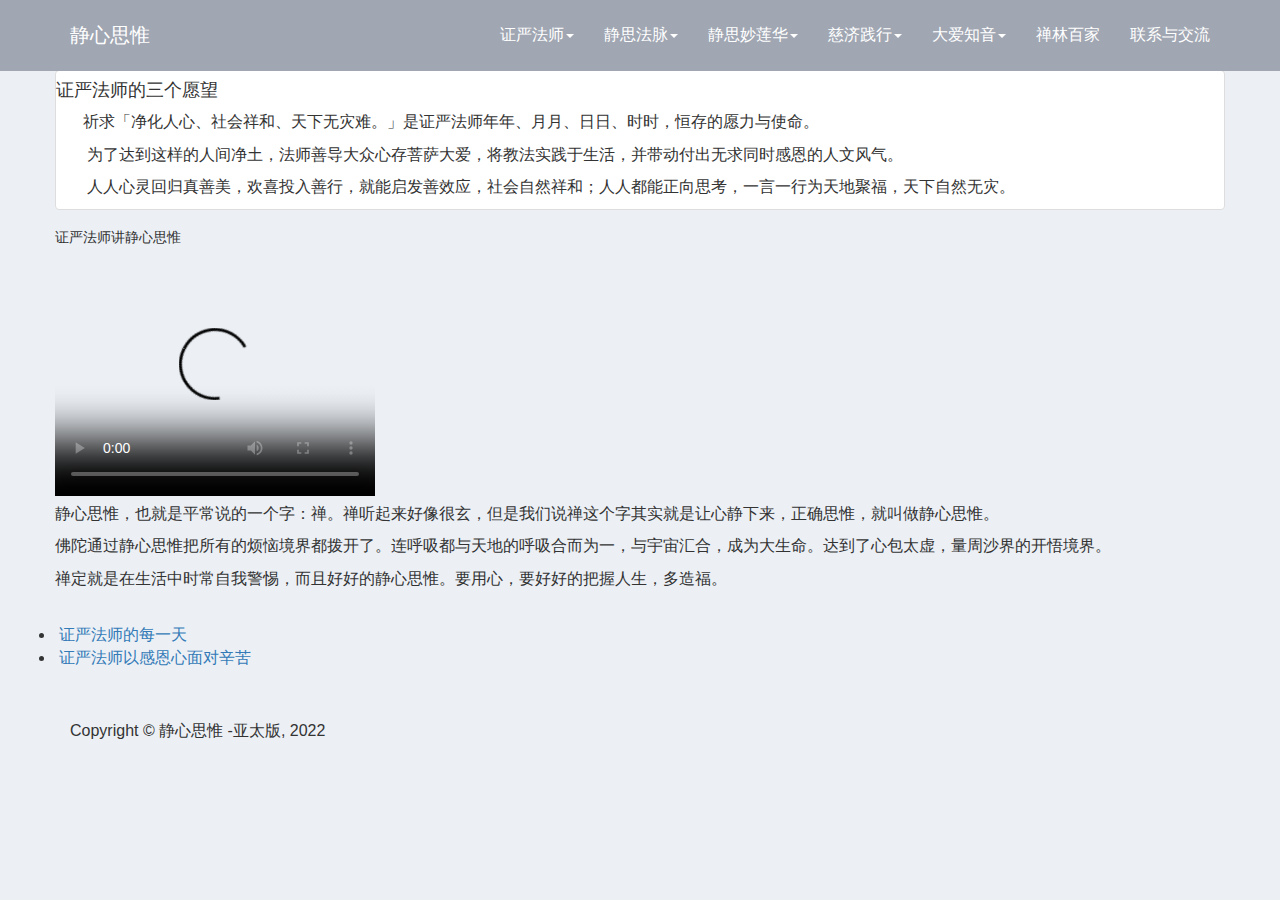
==== v2/index.html @ d09c3661 "init v2" ====
<!doctype html>
<html lang="en" class="no-js">
<head>
    <meta charset="utf-8">
    <meta http-equiv="x-ua-compatible" content="ie=edge">
    <meta name="viewport" content="width=device-width, initial-scale=1.0">
    <link rel="canonical" href="http://JingSiZen.com/" />
    <title>静心思惟</title>
	<meta name="description" content="静心思惟">
    <link href="css/bootstrap.min.css?v=5" rel="stylesheet">
    <link href="css/modern-business.css?v=5" rel="stylesheet">
    <link href="font-awesome/css/font-awesome.min.css?v=5" rel="stylesheet" type="text/css">

    <link href="css/main.css?v=5" rel="stylesheet">
</head>

<body>
    <!-- Navigation -->
    <script src="data/nav.js?v=5"></script>

    <!-- Page Content -->
    <div class="container">
		<div class="row products">
            <div class="thumbnail">
                <img src="img/3wishes.jpeg" alt="">
                <h4>证严法师的三个愿望</h4>
                <p> &nbsp;&nbsp;&nbsp;&nbsp;&nbsp;&nbsp;祈求「净化人心、社会祥和、天下无灾难。」是证严法师年年、月月、日日、时时，恒存的愿力与使命。</p>
                <p>&nbsp;&nbsp;&nbsp;&nbsp;&nbsp;&nbsp; 为了达到这样的人间净土，法师善导大众心存菩萨大爱，将教法实践于生活，并带动付出无求同时感恩的人文风气。</p>
                <p>&nbsp; &nbsp;&nbsp;&nbsp;&nbsp;&nbsp;人人心灵回归真善美，欢喜投入善行，就能启发善效应，社会自然祥和；人人都能正向思考，一言一行为天地聚福，天下自然无灾。</p>
            </div>

            <h5>证严法师讲静心思惟</h5>
            <video width="320" height="240" poster="video/静心思惟.png" controls> <source src="video/静心思惟6min.mp4" type="video/mp4"></video>     
            <p>静心思惟，也就是平常说的一个字：禅。禅听起来好像很玄，但是我们说禅这个字其实就是让心静下来，正确思惟，就叫做静心思惟。</p>	
            <p>佛陀通过静心思惟把所有的烦恼境界都拨开了。连呼吸都与天地的呼吸合而为一，与宇宙汇合，成为大生命。达到了心包太虚，量周沙界的开悟境界。</p>	
            <p>禅定就是在生活中时常自我警惕，而且好好的静心思惟。要用心，要好好的把握人生，多造福。	</p>	

            <br> 
			
            <li> &nbsp;<a href="https://mp.weixin.qq.com/s/eDVOIr0uELjlLkFZI6t_YQ">证严法师的每一天</a></li>
            <li> &nbsp;<a href="https://mp.weixin.qq.com/s/SaAyJK7XBUAKpVswX25ebA">证严法师以感恩心面对辛苦</a></li>

        </div>
    </div>
    <!-- /.container -->
    
    <!-- Footer -->
    <script src="data/footer.js?v=5"></script>
    

    <!-- jQuery -->
    <script src="js/jquery.js?v=5"></script>

    <!-- Bootstrap Core JavaScript -->
    <script src="js/bootstrap.min.js?v=5"></script>

    <!-- Script to Activate the Carousel -->
    <script>
    $('.carousel').carousel({
        interval: 5000 //changes the speed
    })
    </script>

</body>

</html>
---- v2/css/modern-business.css ----
/*!
 * Start Bootstrap - Modern Business (http://startbootstrap.com/)
 * Copyright 2013-2016 Start Bootstrap
 * Licensed under MIT (https://github.com/BlackrockDigital/startbootstrap/blob/gh-pages/LICENSE)
 */

/* Global Styles */

html,
body {
    height: 100%;
}

body {
    padding-top: 50px; /* Required padding for .navbar-fixed-top. Remove if using .navbar-static-top. Change if height of navigation changes. */
}

.img-portfolio {
    margin-bottom: 30px;
}

.img-hover:hover {
    opacity: 0.8;
}


.products .caption {
    height: 130px;
    overflow: hidden;
}
.products .caption h4 {
    white-space: nowrap;
}
.products .thumbnail img {
    width: 100%;
}
.products .ratings {
    padding-right: 10px;
    padding-left: 10px;
    color: #d17581;
}
.products .thumbnail {
    padding: 0;
}
.products .thumbnail .caption-full {
    padding: 9px;
    color: #333;
}


/* Home Page Carousel */

header.carousel {
    height: 50%;
}

header.carousel .item,
header.carousel .item.active,
header.carousel .carousel-inner {
    height: 100%;
}

header.carousel .fill {
    width: 100%;
    height: 100%;
    background-position: center;
    background-size: cover;
}

/* 404 Page Styles */

.error-404 {
    font-size: 100px;
}

/* Pricing Page Styles */

.price {
    display: block;
    font-size: 50px;
    line-height: 50px;
}

.price sup {
    top: -20px;
    left: 2px;
    font-size: 20px;
}

.period {
    display: block;
    font-style: italic;
}

/* Footer Styles */

footer {
    margin: 50px 0;
}

/* Responsive Styles */

@media(max-width:991px) {
    .customer-img,
    .img-related {
        margin-bottom: 30px;
    }
}

@media(max-width:767px) {
    .img-portfolio {
        margin-bottom: 15px;
    }

    header.carousel .carousel {
        height: 70%;
    }
}
---- v2/css/main.css ----
body {
    font-size: 16px;
    padding-top: 70px;
    background: #ecf0f5;
}

/* 导航条 */
.common-nav .navbar-toggle {
    padding: 19px 10px;
    background: none;
    border: none;
}
.common-nav.navbar-inverse .navbar-toggle:focus, 
.common-nav.navbar-inverse .navbar-toggle:hover {
    background: none;
    border: none;
}
.common-nav.navbar-inverse {
    background-color: #a0a6b2;
    border-color: #a0a6b2;
}
.common-nav.navbar-inverse .navbar-brand,
.common-nav.navbar-inverse .navbar-nav>li>a {
    color: #fff;
}
.common-nav .navbar-brand {
    font-size: 20px;
    padding: 25px 15px;
}
.common-nav .navbar-nav>li::before {
    content: " ";
    display: block;
    position: absolute;
    bottom: 0;
    left: 15px;
    right: 15px;
    height: 2px;
    background-color: #fff;
    opacity: 0;
    transition: all 0.3s;
}
.common-nav .navbar-nav>li:hover::before {
    opacity: 1;
    bottom: 10px;
}

.common-nav.navbar-inverse .navbar-nav>.open>a, 
.common-nav.navbar-inverse .navbar-nav>.open>a:focus, 
.common-nav.navbar-inverse .navbar-nav>.open>a:hover {
    background-color: inherit;
}
.common-nav .navbar-nav>li>ul.dropdown-menu {
    border: none;
    border-top: 3px solid #3f5f7f;
}
.common-nav .dropdown-menu>li>a {
    padding: 9px 20px;
}



/* 正文 */
.art-box {
    margin: 40px 0;
    padding: 0;
    background: #fff;
    border-radius: 3px;
    -webkit-box-shadow: 0 1px 3px rgb(0 0 0 / 10%);
    box-shadow: 0 1px 3px rgb(0 0 0 / 10%);
    max-width: 100%;
    overflow: hidden;
}
.art-box .hd {
    padding: 60px;
    -webkit-box-sizing: border-box;
    box-sizing: border-box;
    text-align: center;
}
.art-box .hd h2 {
    font-size: 22px;
    line-height: 36px;
}

.art-box .art-banner {
    padding: 0 0 20px;
}
.art-box .art-banner img {
 width: 100%;
}

.video-list {
    box-sizing: border-box;
    padding: 10px 30px;
}
.video-list .img {
    position: relative;
    width: 100%;
    padding-top: 50%;
}
.video-list .img .play-btn {
    display: block;
    position: absolute!important;
    z-index: 100;
    color: #fff;
    left: 50%;
    top: 50%;
    font-size: 4rem;
    line-height: 4rem;
    width: 4rem;
    height: 4rem;
    margin-left: -2rem;
    margin-top: -2rem;
}
.video-list .item {
    /* border: 1px solid #ccc; */
    overflow: hidden;
    margin-bottom: 20px;
    border-radius: 5px;
    box-shadow: 0 1px 3px rgb(0 0 0 / 10%);
}
.video-list .item .title {
    font-size: 22px;
    padding: 10px 20px;
    height: 77px;
    margin-bottom: 10px;
    -webkit-line-clamp: 2;
    display: -webkit-box;
    -webkit-box-orient: vertical;
    overflow: hidden;
    text-overflow: ellipsis;
}


@media (min-width: 768px) {
    .navbar-nav>li>a {
        padding-top: 25px;
        padding-bottom: 25px;
    }
}

@media(max-width:767px) {
    .common-nav.navbar-inverse .navbar-collapse, 
    .common-nav.navbar-inverse .navbar-form {
        border-color: #fff
    }
    .common-nav .navbar-nav>li>ul.dropdown-menu {
        border-top: none;
    }
    .common-nav .navbar-nav>li::before {
        content: none;
    }
    .common-nav .navbar-nav .open .dropdown-menu .dropdown-header, 
    .common-nav .navbar-nav .open .dropdown-menu>li>a {
        padding: 8px 20px 8px 25px;
    }
    .common-nav.navbar-inverse .navbar-nav .open .dropdown-menu>li>a {
        color: #fff;
    }
}
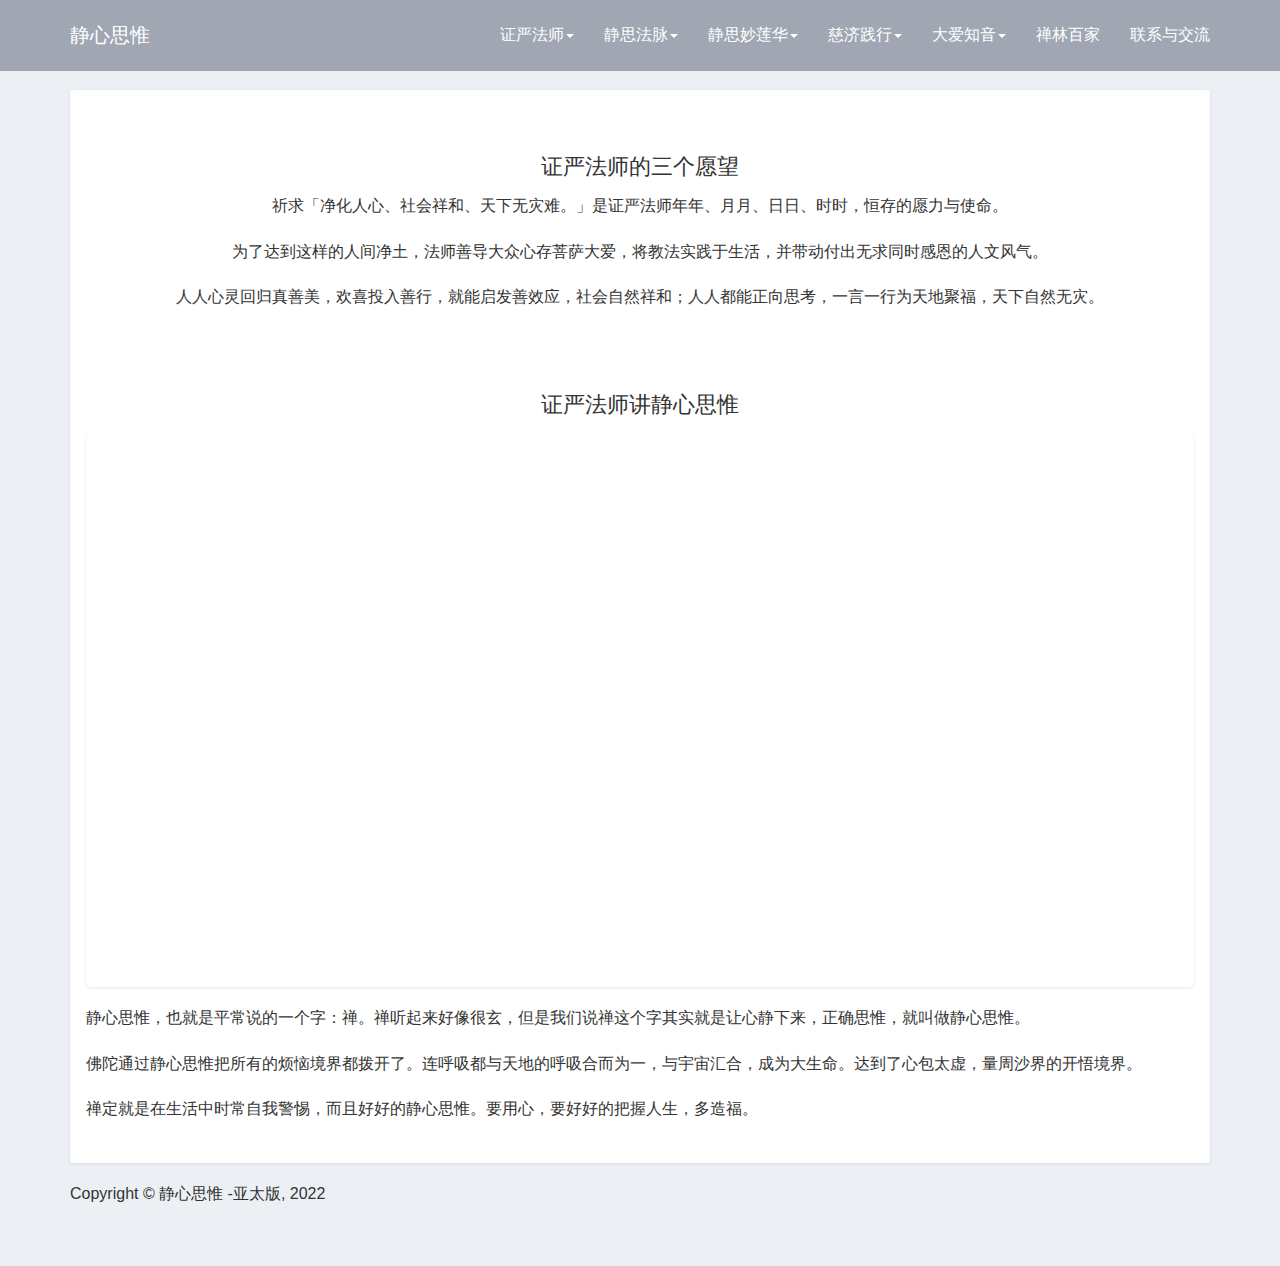
==== commit e095aef6: "v2 test" ====
--- a/v2/index.html
+++ b/v2/index.html
@@ -1,66 +1,274 @@
-<!doctype html>
-<html lang="en" class="no-js">
-<head>
-    <meta charset="utf-8">
-    <meta http-equiv="x-ua-compatible" content="ie=edge">
-    <meta name="viewport" content="width=device-width, initial-scale=1.0">
-    <link rel="canonical" href="http://JingSiZen.com/" />
-    <title>静心思惟</title>
-	<meta name="description" content="静心思惟">
-    <link href="css/bootstrap.min.css?v=5" rel="stylesheet">
-    <link href="css/modern-business.css?v=5" rel="stylesheet">
-    <link href="font-awesome/css/font-awesome.min.css?v=5" rel="stylesheet" type="text/css">
-
-    <link href="css/main.css?v=5" rel="stylesheet">
-</head>
-
-<body>
-    <!-- Navigation -->
-    <script src="data/nav.js?v=5"></script>
-
-    <!-- Page Content -->
-    <div class="container">
-		<div class="row products">
-            <div class="thumbnail">
-                <img src="img/3wishes.jpeg" alt="">
-                <h4>证严法师的三个愿望</h4>
-                <p> &nbsp;&nbsp;&nbsp;&nbsp;&nbsp;&nbsp;祈求「净化人心、社会祥和、天下无灾难。」是证严法师年年、月月、日日、时时，恒存的愿力与使命。</p>
-                <p>&nbsp;&nbsp;&nbsp;&nbsp;&nbsp;&nbsp; 为了达到这样的人间净土，法师善导大众心存菩萨大爱，将教法实践于生活，并带动付出无求同时感恩的人文风气。</p>
-                <p>&nbsp; &nbsp;&nbsp;&nbsp;&nbsp;&nbsp;人人心灵回归真善美，欢喜投入善行，就能启发善效应，社会自然祥和；人人都能正向思考，一言一行为天地聚福，天下自然无灾。</p>
-            </div>
-
-            <h5>证严法师讲静心思惟</h5>
-            <video width="320" height="240" poster="video/静心思惟.png" controls> <source src="video/静心思惟6min.mp4" type="video/mp4"></video>     
-            <p>静心思惟，也就是平常说的一个字：禅。禅听起来好像很玄，但是我们说禅这个字其实就是让心静下来，正确思惟，就叫做静心思惟。</p>	
-            <p>佛陀通过静心思惟把所有的烦恼境界都拨开了。连呼吸都与天地的呼吸合而为一，与宇宙汇合，成为大生命。达到了心包太虚，量周沙界的开悟境界。</p>	
-            <p>禅定就是在生活中时常自我警惕，而且好好的静心思惟。要用心，要好好的把握人生，多造福。	</p>	
-
-            <br> 
-			
-            <li> &nbsp;<a href="https://mp.weixin.qq.com/s/eDVOIr0uELjlLkFZI6t_YQ">证严法师的每一天</a></li>
-            <li> &nbsp;<a href="https://mp.weixin.qq.com/s/SaAyJK7XBUAKpVswX25ebA">证严法师以感恩心面对辛苦</a></li>
-
-        </div>
-    </div>
-    <!-- /.container -->
-    
-    <!-- Footer -->
-    <script src="data/footer.js?v=5"></script>
-    
-
-    <!-- jQuery -->
-    <script src="js/jquery.js?v=5"></script>
-
-    <!-- Bootstrap Core JavaScript -->
-    <script src="js/bootstrap.min.js?v=5"></script>
-
-    <!-- Script to Activate the Carousel -->
-    <script>
-    $('.carousel').carousel({
-        interval: 5000 //changes the speed
-    })
-    </script>
-
-</body>
-
-</html>
+<!doctype html>
+<html lang="en" class="no-js">
+<head>
+    <meta charset="utf-8">
+    <meta http-equiv="x-ua-compatible" content="ie=edge">
+    <meta name="viewport" content="width=device-width, initial-scale=1.0">
+    <link rel="canonical" href="http://JingSiZen.com/" />
+      <title>静心思惟</title>
+	<meta name="description" content="静心思惟">
+    <link rel="icon" href="img/favicon.ico">
+
+    <link href="css/bootstrap.min.css" rel="stylesheet">
+    <link href="css/modern-business.css" rel="stylesheet">
+    <link href="lib/font-awesome/css/font-awesome.min.css" rel="stylesheet" type="text/css">
+
+    <link href="lib/videojs/css/video-js.css" rel="stylesheet" />
+
+    <link href="css/main.css?v=5" rel="stylesheet">
+</head>
+
+<body>
+    <!-- Navigation -->
+    <script src="data/nav.js?v=5"></script>
+
+
+    <!-- Page Content -->
+    <div class="container">
+
+
+        <article class="art-box">
+
+            <div class="art-banner">
+                <img data-id="headimg" alt="" src="http://jingsizen.com/img/3wishes.jpeg">
+            </div>
+
+            <div class="hd">
+                <h2 data-id="title">证严法师的三个愿望</h2>
+                <p data-id="desc">
+                    祈求「净化人心、社会祥和、天下无灾难。」是证严法师年年、月月、日日、时时，恒存的愿力与使命。<br><br>为了达到这样的人间净土，法师善导大众心存菩萨大爱，将教法实践于生活，并带动付出无求同时感恩的人文风气。<br><br>人人心灵回归真善美，欢喜投入善行，就能启发善效应，社会自然祥和；人人都能正向思考，一言一行为天地聚福，天下自然无灾。
+                </p>
+            </div>
+
+            <div class="hd">
+                <h2 data-id="title">证严法师讲静心思惟</h2>
+                <div class="list-box row" data-id="list" style="padding: 0;">
+                    <div class="col-sm-12 col-md-12"><div class="item">
+                        <div class="img to-play" data-type="mp4" style="background-image: url(http://jingsizen.com/video/静心思惟.png);"><div class="play-btn"><i class="fa fa-play-circle-o"></i></div></div>
+                    </div></div>
+                </div>
+
+                <p data-id="desc" style="text-align:left">
+                    静心思惟，也就是平常说的一个字：禅。禅听起来好像很玄，但是我们说禅这个字其实就是让心静下来，正确思惟，就叫做静心思惟。<br><br>佛陀通过静心思惟把所有的烦恼境界都拨开了。连呼吸都与天地的呼吸合而为一，与宇宙汇合，成为大生命。达到了心包太虚，量周沙界的开悟境界。<br><br>禅定就是在生活中时常自我警惕，而且好好的静心思惟。要用心，要好好的把握人生，多造福。
+                </p>
+            </div>
+
+
+        </article>
+
+        <div class="video-show">
+            <div class="mode"></div>
+            <div class="info">
+                <video id="myvideo" class="video-js vjs-default-skin" controls width="1600" height="900" ></video>
+                <audio id="myaudio" class="video-js vjs-default-skin" controls width="1600" height="900" ></audio>
+            </div>
+        </div>
+        <style>
+            .video-show {
+                display: none;
+                position: fixed;
+                left: 0;
+                right: 0;
+                top: 0;
+                bottom: 0;
+                z-index: 9999;
+            }
+            .video-show .mode {
+                width: 100%;
+                height: 100%;
+                background: rgba(0,0,0,0.8);
+                z-index: 1;
+            }
+            .video-show .info {
+                position: absolute;
+                left: 50%;
+                top: 50%;
+                transform: translate(-50%, -50%);
+                /* background: #fff; */
+                /* border-radius: 10px; */
+                /* padding: 10px; */
+            }
+            .video-show .video-js {
+                max-width: 80vw;
+                max-height: 45vw;
+            }
+
+            /* mp3 的样式 */
+            .video-show.mp3 {
+                top: auto;
+                /* height: 60px; */
+                height: 60px;
+                overflow: hidden;
+            }
+            .video-show.mp3 .info {
+                top: auto;
+                left: 0;
+                bottom: 0;
+                transform: none;
+            }
+            .video-show.mp3 .video-js {
+                width: 100vw;
+                max-width: 100%;
+            }
+        </style>
+
+
+    </div>
+    <!-- /.container -->
+
+    <!-- Footer -->
+    <script src="data/footer.js?v=5"></script>
+
+
+    <!-- jQuery -->
+    <script src="js/jquery.js"></script>
+
+    <!-- Bootstrap Core JavaScript -->
+    <script src="js/bootstrap.min.js"></script>
+
+    <script src="lib/videojs/js/video.min.js"></script>
+    <script src="lib/videojs/js/videojs-playlist.min.js"></script>
+
+
+
+    <script>
+        (function ($) {
+
+            // $.getUrlParam = function (name) {
+            //     var reg = new RegExp("(^|&)" + name + "=([^&]*)(&|$)");
+            //     var r = window.location.search.substr(1).match(reg);
+            //     if (r != null) return unescape(r[2]); return null;
+            // }
+
+            // // 根据id读数据
+            // let id  = $.getUrlParam('id');
+            // // console.log(id);
+            // if (id > 0) {
+            //     $.ajax({
+            //         type: "get",
+            //         url: "data/data."+id+".json",
+            //         // dataType: "json",
+            //         async: true,
+            //         success: function(data) {
+            //             insertData(data);
+            //         },
+            //         error: function(e) {
+            //             goback();
+            //         }
+            //     });
+
+            // } else {
+            //     goback();
+            // }
+
+
+            // function goback () {
+            //     Location.href('/');
+            // }
+
+
+
+            var videoList = [];
+            var player = {};
+            var playIndex = 0;
+
+
+            // $('[data-id="headimg"]').attr('src', 'http://jingsizen.com/img/3wishes.jpeg');
+            // $('[data-id="title"]').text('证严法师的三个愿望');
+            // $('[data-id="desc"]').html('祈求「净化人心、社会祥和、天下无灾难。」是证严法师年年、月月、日日、时时，恒存的愿力与使命。<br><br>为了达到这样的人间净土，法师善导大众心存菩萨大爱，将教法实践于生活，并带动付出无求同时感恩的人文风气。<br><br>人人心灵回归真善美，欢喜投入善行，就能启发善效应，社会自然祥和；人人都能正向思考，一言一行为天地聚福，天下自然无灾。');
+
+            // list_html = '\
+            // <div class="col-sm-12 col-md-12"><div class="item">\
+            //     <div class="img to-play" data-type="mp4" style="background-image: url(http://jingsizen.com/video/静心思惟.png);"><div class="play-btn"><i class="fa fa-play-circle-o"></i></div></div>\
+            // </div></div>\
+            // ';
+            // $('[data-id="list"]').append(list_html)
+
+            videoList.push({
+                sources: [{
+                    src: 'http://jingsizen.com/video/静心思惟6min.mp4',
+                    type: 'video/mp4'
+                }],
+                poster: 'http://jingsizen.com/video/静心思惟.png'
+            });
+            // 视频播放器
+            if (videoList.length > 0) {
+                createPlayer('video');
+                
+            }
+
+
+
+
+
+
+
+            // 创建播放器
+            function createPlayer(type) {
+                if (type == 'video') {
+                    $('#myaudio').hide();
+                    player = videojs(document.querySelector('#myvideo'), { inactivityTimeout: 0 });
+                } else if (type == 'audio') {
+                    $('#myvideo').hide();
+                    player = videojs(document.querySelector('#myaudio'), { inactivityTimeout: 0 });
+                }
+
+                try {
+                player.volume(0);
+                // 音量调整
+                player.volume(0.5);
+                } catch (e) {}
+
+                player.playlist(videoList);
+
+                player.on('ended', function () {
+                    player.playlist.next();
+                    // player.play();
+                })
+
+            }
+
+            // mp3播放
+            $(document).on('click', '[data-type="mp3"]', function() {
+                // $('[data-type="mp3"]').removeClass('active');
+                // $(this).addClass('avtive');
+                $('.video-show').attr('class','video-show');
+                $('.video-show').addClass('mp3');
+
+                playIndex = parseInt($(this).attr("data-i"));
+                player.playlist.currentItem(playIndex)
+                $('.video-show').show();
+                player.play();
+
+            });
+
+
+            // mp4播放
+            $(document).on('click', '[data-type="mp4"]', function() {
+                playIndex = parseInt($(this).attr("data-i"));
+                // console.log(player, index);
+                player.playlist.currentItem(playIndex)
+                $('.video-show').show();
+                player.play();
+            });
+
+            // link跳转
+            $(document).on('click', '[data-type="href"]', function() {
+                let href = $(this).attr("data-href");
+                console.log(href);
+                if (href) window.open(href);
+            });
+
+            // 模态窗消失时，关闭视频    
+            $(document).on('click', '.video-show .mode', function() {
+                $('.video-show').hide();
+                player.pause();
+            });
+
+        })(jQuery);
+
+    </script>
+
+</body>
+
+</html>
--- a/v2/lib/videojs/css/video-js.css
+++ b/v2/lib/videojs/css/video-js.css
@@ -0,0 +1,1679 @@
+.vjs-modal-dialog .vjs-modal-dialog-content, .video-js .vjs-modal-dialog, .vjs-button > .vjs-icon-placeholder:before, .video-js .vjs-big-play-button .vjs-icon-placeholder:before {
+    position: absolute;
+    top: 0;
+    left: 0;
+    width: 100%;
+    height: 100%;
+  }
+  
+  .vjs-button > .vjs-icon-placeholder:before, .video-js .vjs-big-play-button .vjs-icon-placeholder:before {
+    text-align: center;
+  }
+  
+  @font-face {
+    font-family: VideoJS;
+    src: url([data-uri]) format("woff");
+    font-weight: normal;
+    font-style: normal;
+  }
+  .vjs-icon-play, .video-js .vjs-play-control .vjs-icon-placeholder, .video-js .vjs-big-play-button .vjs-icon-placeholder:before {
+    font-family: VideoJS;
+    font-weight: normal;
+    font-style: normal;
+  }
+  .vjs-icon-play:before, .video-js .vjs-play-control .vjs-icon-placeholder:before, .video-js .vjs-big-play-button .vjs-icon-placeholder:before {
+    content: "\f101";
+  }
+  
+  .vjs-icon-play-circle {
+    font-family: VideoJS;
+    font-weight: normal;
+    font-style: normal;
+  }
+  .vjs-icon-play-circle:before {
+    content: "\f102";
+  }
+  
+  .vjs-icon-pause, .video-js .vjs-play-control.vjs-playing .vjs-icon-placeholder {
+    font-family: VideoJS;
+    font-weight: normal;
+    font-style: normal;
+  }
+  .vjs-icon-pause:before, .video-js .vjs-play-control.vjs-playing .vjs-icon-placeholder:before {
+    content: "\f103";
+  }
+  
+  .vjs-icon-volume-mute, .video-js .vjs-mute-control.vjs-vol-0 .vjs-icon-placeholder {
+    font-family: VideoJS;
+    font-weight: normal;
+    font-style: normal;
+  }
+  .vjs-icon-volume-mute:before, .video-js .vjs-mute-control.vjs-vol-0 .vjs-icon-placeholder:before {
+    content: "\f104";
+  }
+  
+  .vjs-icon-volume-low, .video-js .vjs-mute-control.vjs-vol-1 .vjs-icon-placeholder {
+    font-family: VideoJS;
+    font-weight: normal;
+    font-style: normal;
+  }
+  .vjs-icon-volume-low:before, .video-js .vjs-mute-control.vjs-vol-1 .vjs-icon-placeholder:before {
+    content: "\f105";
+  }
+  
+  .vjs-icon-volume-mid, .video-js .vjs-mute-control.vjs-vol-2 .vjs-icon-placeholder {
+    font-family: VideoJS;
+    font-weight: normal;
+    font-style: normal;
+  }
+  .vjs-icon-volume-mid:before, .video-js .vjs-mute-control.vjs-vol-2 .vjs-icon-placeholder:before {
+    content: "\f106";
+  }
+  
+  .vjs-icon-volume-high, .video-js .vjs-mute-control .vjs-icon-placeholder {
+    font-family: VideoJS;
+    font-weight: normal;
+    font-style: normal;
+  }
+  .vjs-icon-volume-high:before, .video-js .vjs-mute-control .vjs-icon-placeholder:before {
+    content: "\f107";
+  }
+  
+  .vjs-icon-fullscreen-enter, .video-js .vjs-fullscreen-control .vjs-icon-placeholder {
+    font-family: VideoJS;
+    font-weight: normal;
+    font-style: normal;
+  }
+  .vjs-icon-fullscreen-enter:before, .video-js .vjs-fullscreen-control .vjs-icon-placeholder:before {
+    content: "\f108";
+  }
+  
+  .vjs-icon-fullscreen-exit, .video-js.vjs-fullscreen .vjs-fullscreen-control .vjs-icon-placeholder {
+    font-family: VideoJS;
+    font-weight: normal;
+    font-style: normal;
+  }
+  .vjs-icon-fullscreen-exit:before, .video-js.vjs-fullscreen .vjs-fullscreen-control .vjs-icon-placeholder:before {
+    content: "\f109";
+  }
+  
+  .vjs-icon-square {
+    font-family: VideoJS;
+    font-weight: normal;
+    font-style: normal;
+  }
+  .vjs-icon-square:before {
+    content: "\f10a";
+  }
+  
+  .vjs-icon-spinner {
+    font-family: VideoJS;
+    font-weight: normal;
+    font-style: normal;
+  }
+  .vjs-icon-spinner:before {
+    content: "\f10b";
+  }
+  
+  .vjs-icon-subtitles, .video-js .vjs-subs-caps-button .vjs-icon-placeholder,
+  .video-js.video-js:lang(en-GB) .vjs-subs-caps-button .vjs-icon-placeholder,
+  .video-js.video-js:lang(en-IE) .vjs-subs-caps-button .vjs-icon-placeholder,
+  .video-js.video-js:lang(en-AU) .vjs-subs-caps-button .vjs-icon-placeholder,
+  .video-js.video-js:lang(en-NZ) .vjs-subs-caps-button .vjs-icon-placeholder, .video-js .vjs-subtitles-button .vjs-icon-placeholder {
+    font-family: VideoJS;
+    font-weight: normal;
+    font-style: normal;
+  }
+  .vjs-icon-subtitles:before, .video-js .vjs-subs-caps-button .vjs-icon-placeholder:before,
+  .video-js.video-js:lang(en-GB) .vjs-subs-caps-button .vjs-icon-placeholder:before,
+  .video-js.video-js:lang(en-IE) .vjs-subs-caps-button .vjs-icon-placeholder:before,
+  .video-js.video-js:lang(en-AU) .vjs-subs-caps-button .vjs-icon-placeholder:before,
+  .video-js.video-js:lang(en-NZ) .vjs-subs-caps-button .vjs-icon-placeholder:before, .video-js .vjs-subtitles-button .vjs-icon-placeholder:before {
+    content: "\f10c";
+  }
+  
+  .vjs-icon-captions, .video-js:lang(en) .vjs-subs-caps-button .vjs-icon-placeholder,
+  .video-js:lang(fr-CA) .vjs-subs-caps-button .vjs-icon-placeholder, .video-js .vjs-captions-button .vjs-icon-placeholder {
+    font-family: VideoJS;
+    font-weight: normal;
+    font-style: normal;
+  }
+  .vjs-icon-captions:before, .video-js:lang(en) .vjs-subs-caps-button .vjs-icon-placeholder:before,
+  .video-js:lang(fr-CA) .vjs-subs-caps-button .vjs-icon-placeholder:before, .video-js .vjs-captions-button .vjs-icon-placeholder:before {
+    content: "\f10d";
+  }
+  
+  .vjs-icon-chapters, .video-js .vjs-chapters-button .vjs-icon-placeholder {
+    font-family: VideoJS;
+    font-weight: normal;
+    font-style: normal;
+  }
+  .vjs-icon-chapters:before, .video-js .vjs-chapters-button .vjs-icon-placeholder:before {
+    content: "\f10e";
+  }
+  
+  .vjs-icon-share {
+    font-family: VideoJS;
+    font-weight: normal;
+    font-style: normal;
+  }
+  .vjs-icon-share:before {
+    content: "\f10f";
+  }
+  
+  .vjs-icon-cog {
+    font-family: VideoJS;
+    font-weight: normal;
+    font-style: normal;
+  }
+  .vjs-icon-cog:before {
+    content: "\f110";
+  }
+  
+  .vjs-icon-circle, .vjs-seek-to-live-control .vjs-icon-placeholder, .video-js .vjs-volume-level, .video-js .vjs-play-progress {
+    font-family: VideoJS;
+    font-weight: normal;
+    font-style: normal;
+  }
+  .vjs-icon-circle:before, .vjs-seek-to-live-control .vjs-icon-placeholder:before, .video-js .vjs-volume-level:before, .video-js .vjs-play-progress:before {
+    content: "\f111";
+  }
+  
+  .vjs-icon-circle-outline {
+    font-family: VideoJS;
+    font-weight: normal;
+    font-style: normal;
+  }
+  .vjs-icon-circle-outline:before {
+    content: "\f112";
+  }
+  
+  .vjs-icon-circle-inner-circle {
+    font-family: VideoJS;
+    font-weight: normal;
+    font-style: normal;
+  }
+  .vjs-icon-circle-inner-circle:before {
+    content: "\f113";
+  }
+  
+  .vjs-icon-hd {
+    font-family: VideoJS;
+    font-weight: normal;
+    font-style: normal;
+  }
+  .vjs-icon-hd:before {
+    content: "\f114";
+  }
+  
+  .vjs-icon-cancel, .video-js .vjs-control.vjs-close-button .vjs-icon-placeholder {
+    font-family: VideoJS;
+    font-weight: normal;
+    font-style: normal;
+  }
+  .vjs-icon-cancel:before, .video-js .vjs-control.vjs-close-button .vjs-icon-placeholder:before {
+    content: "\f115";
+  }
+  
+  .vjs-icon-replay, .video-js .vjs-play-control.vjs-ended .vjs-icon-placeholder {
+    font-family: VideoJS;
+    font-weight: normal;
+    font-style: normal;
+  }
+  .vjs-icon-replay:before, .video-js .vjs-play-control.vjs-ended .vjs-icon-placeholder:before {
+    content: "\f116";
+  }
+  
+  .vjs-icon-facebook {
+    font-family: VideoJS;
+    font-weight: normal;
+    font-style: normal;
+  }
+  .vjs-icon-facebook:before {
+    content: "\f117";
+  }
+  
+  .vjs-icon-gplus {
+    font-family: VideoJS;
+    font-weight: normal;
+    font-style: normal;
+  }
+  .vjs-icon-gplus:before {
+    content: "\f118";
+  }
+  
+  .vjs-icon-linkedin {
+    font-family: VideoJS;
+    font-weight: normal;
+    font-style: normal;
+  }
+  .vjs-icon-linkedin:before {
+    content: "\f119";
+  }
+  
+  .vjs-icon-twitter {
+    font-family: VideoJS;
+    font-weight: normal;
+    font-style: normal;
+  }
+  .vjs-icon-twitter:before {
+    content: "\f11a";
+  }
+  
+  .vjs-icon-tumblr {
+    font-family: VideoJS;
+    font-weight: normal;
+    font-style: normal;
+  }
+  .vjs-icon-tumblr:before {
+    content: "\f11b";
+  }
+  
+  .vjs-icon-pinterest {
+    font-family: VideoJS;
+    font-weight: normal;
+    font-style: normal;
+  }
+  .vjs-icon-pinterest:before {
+    content: "\f11c";
+  }
+  
+  .vjs-icon-audio-description, .video-js .vjs-descriptions-button .vjs-icon-placeholder {
+    font-family: VideoJS;
+    font-weight: normal;
+    font-style: normal;
+  }
+  .vjs-icon-audio-description:before, .video-js .vjs-descriptions-button .vjs-icon-placeholder:before {
+    content: "\f11d";
+  }
+  
+  .vjs-icon-audio, .video-js .vjs-audio-button .vjs-icon-placeholder {
+    font-family: VideoJS;
+    font-weight: normal;
+    font-style: normal;
+  }
+  .vjs-icon-audio:before, .video-js .vjs-audio-button .vjs-icon-placeholder:before {
+    content: "\f11e";
+  }
+  
+  .vjs-icon-next-item {
+    font-family: VideoJS;
+    font-weight: normal;
+    font-style: normal;
+  }
+  .vjs-icon-next-item:before {
+    content: "\f11f";
+  }
+  
+  .vjs-icon-previous-item {
+    font-family: VideoJS;
+    font-weight: normal;
+    font-style: normal;
+  }
+  .vjs-icon-previous-item:before {
+    content: "\f120";
+  }
+  
+  .vjs-icon-picture-in-picture-enter, .video-js .vjs-picture-in-picture-control .vjs-icon-placeholder {
+    font-family: VideoJS;
+    font-weight: normal;
+    font-style: normal;
+  }
+  .vjs-icon-picture-in-picture-enter:before, .video-js .vjs-picture-in-picture-control .vjs-icon-placeholder:before {
+    content: "\f121";
+  }
+  
+  .vjs-icon-picture-in-picture-exit, .video-js.vjs-picture-in-picture .vjs-picture-in-picture-control .vjs-icon-placeholder {
+    font-family: VideoJS;
+    font-weight: normal;
+    font-style: normal;
+  }
+  .vjs-icon-picture-in-picture-exit:before, .video-js.vjs-picture-in-picture .vjs-picture-in-picture-control .vjs-icon-placeholder:before {
+    content: "\f122";
+  }
+  
+  .video-js {
+    display: inline-block;
+    vertical-align: top;
+    box-sizing: border-box;
+    color: #fff;
+    background-color: #000;
+    position: relative;
+    padding: 0;
+    font-size: 10px;
+    line-height: 1;
+    font-weight: normal;
+    font-style: normal;
+    font-family: Arial, Helvetica, sans-serif;
+    word-break: initial;
+  }
+  .video-js:-moz-full-screen {
+    position: absolute;
+  }
+  .video-js:-webkit-full-screen {
+    width: 100% !important;
+    height: 100% !important;
+  }
+  
+  .video-js[tabindex="-1"] {
+    outline: none;
+  }
+  
+  .video-js *,
+  .video-js *:before,
+  .video-js *:after {
+    box-sizing: inherit;
+  }
+  
+  .video-js ul {
+    font-family: inherit;
+    font-size: inherit;
+    line-height: inherit;
+    list-style-position: outside;
+    margin-left: 0;
+    margin-right: 0;
+    margin-top: 0;
+    margin-bottom: 0;
+  }
+  
+  .video-js.vjs-fluid,
+  .video-js.vjs-16-9,
+  .video-js.vjs-4-3,
+  .video-js.vjs-9-16,
+  .video-js.vjs-1-1 {
+    width: 100%;
+    max-width: 100%;
+  }
+  
+  .video-js.vjs-fluid:not(.vjs-audio-only-mode),
+  .video-js.vjs-16-9:not(.vjs-audio-only-mode),
+  .video-js.vjs-4-3:not(.vjs-audio-only-mode),
+  .video-js.vjs-9-16:not(.vjs-audio-only-mode),
+  .video-js.vjs-1-1:not(.vjs-audio-only-mode) {
+    height: 0;
+  }
+  
+  .video-js.vjs-16-9:not(.vjs-audio-only-mode) {
+    padding-top: 56.25%;
+  }
+  
+  .video-js.vjs-4-3:not(.vjs-audio-only-mode) {
+    padding-top: 75%;
+  }
+  
+  .video-js.vjs-9-16:not(.vjs-audio-only-mode) {
+    padding-top: 177.7777777778%;
+  }
+  
+  .video-js.vjs-1-1:not(.vjs-audio-only-mode) {
+    padding-top: 100%;
+  }
+  
+  .video-js.vjs-fill:not(.vjs-audio-only-mode) {
+    width: 100%;
+    height: 100%;
+  }
+  
+  .video-js .vjs-tech {
+    position: absolute;
+    top: 0;
+    left: 0;
+    width: 100%;
+    height: 100%;
+  }
+  
+  .video-js.vjs-audio-only-mode .vjs-tech {
+    display: none;
+  }
+  
+  body.vjs-full-window {
+    padding: 0;
+    margin: 0;
+    height: 100%;
+  }
+  
+  .vjs-full-window .video-js.vjs-fullscreen {
+    position: fixed;
+    overflow: hidden;
+    z-index: 1000;
+    left: 0;
+    top: 0;
+    bottom: 0;
+    right: 0;
+  }
+  
+  .video-js.vjs-fullscreen:not(.vjs-ios-native-fs) {
+    width: 100% !important;
+    height: 100% !important;
+    padding-top: 0 !important;
+  }
+  
+  .video-js.vjs-fullscreen.vjs-user-inactive {
+    cursor: none;
+  }
+  
+  .vjs-hidden {
+    display: none !important;
+  }
+  
+  .vjs-disabled {
+    opacity: 0.5;
+    cursor: default;
+  }
+  
+  .video-js .vjs-offscreen {
+    height: 1px;
+    left: -9999px;
+    position: absolute;
+    top: 0;
+    width: 1px;
+  }
+  
+  .vjs-lock-showing {
+    display: block !important;
+    opacity: 1 !important;
+    visibility: visible !important;
+  }
+  
+  .vjs-no-js {
+    padding: 20px;
+    color: #fff;
+    background-color: #000;
+    font-size: 18px;
+    font-family: Arial, Helvetica, sans-serif;
+    text-align: center;
+    width: 300px;
+    height: 150px;
+    margin: 0px auto;
+  }
+  
+  .vjs-no-js a,
+  .vjs-no-js a:visited {
+    color: #66A8CC;
+  }
+  
+  .video-js .vjs-big-play-button {
+    font-size: 3em;
+    line-height: 1.5em;
+    height: 1.63332em;
+    width: 3em;
+    display: block;
+    position: absolute;
+    top: 50%;
+    left: 50%;
+    padding: 0;
+    margin-top: -0.81666em;
+    margin-left: -1.5em;
+    cursor: pointer;
+    opacity: 1;
+    border: 0.06666em solid #fff;
+    background-color: #2B333F;
+    background-color: rgba(43, 51, 63, 0.7);
+    border-radius: 0.3em;
+    transition: all 0.4s;
+  }
+  .video-js:hover .vjs-big-play-button,
+  .video-js .vjs-big-play-button:focus {
+    border-color: #fff;
+    background-color: #73859f;
+    background-color: rgba(115, 133, 159, 0.5);
+    transition: all 0s;
+  }
+  
+  .vjs-controls-disabled .vjs-big-play-button,
+  .vjs-has-started .vjs-big-play-button,
+  .vjs-using-native-controls .vjs-big-play-button,
+  .vjs-error .vjs-big-play-button {
+    display: none;
+  }
+  
+  .vjs-has-started.vjs-paused.vjs-show-big-play-button-on-pause .vjs-big-play-button {
+    display: block;
+  }
+  
+  .video-js button {
+    background: none;
+    border: none;
+    color: inherit;
+    display: inline-block;
+    font-size: inherit;
+    line-height: inherit;
+    text-transform: none;
+    text-decoration: none;
+    transition: none;
+    -webkit-appearance: none;
+    -moz-appearance: none;
+    appearance: none;
+  }
+  
+  .vjs-control .vjs-button {
+    width: 100%;
+    height: 100%;
+  }
+  
+  .video-js .vjs-control.vjs-close-button {
+    cursor: pointer;
+    height: 3em;
+    position: absolute;
+    right: 0;
+    top: 0.5em;
+    z-index: 2;
+  }
+  .video-js .vjs-modal-dialog {
+    background: rgba(0, 0, 0, 0.8);
+    background: linear-gradient(180deg, rgba(0, 0, 0, 0.8), rgba(255, 255, 255, 0));
+    overflow: auto;
+  }
+  
+  .video-js .vjs-modal-dialog > * {
+    box-sizing: border-box;
+  }
+  
+  .vjs-modal-dialog .vjs-modal-dialog-content {
+    font-size: 1.2em;
+    line-height: 1.5;
+    padding: 20px 24px;
+    z-index: 1;
+  }
+  
+  .vjs-menu-button {
+    cursor: pointer;
+  }
+  
+  .vjs-menu-button.vjs-disabled {
+    cursor: default;
+  }
+  
+  .vjs-workinghover .vjs-menu-button.vjs-disabled:hover .vjs-menu {
+    display: none;
+  }
+  
+  .vjs-menu .vjs-menu-content {
+    display: block;
+    padding: 0;
+    margin: 0;
+    font-family: Arial, Helvetica, sans-serif;
+    overflow: auto;
+  }
+  
+  .vjs-menu .vjs-menu-content > * {
+    box-sizing: border-box;
+  }
+  
+  .vjs-scrubbing .vjs-control.vjs-menu-button:hover .vjs-menu {
+    display: none;
+  }
+  
+  .vjs-menu li {
+    list-style: none;
+    margin: 0;
+    padding: 0.2em 0;
+    line-height: 1.4em;
+    font-size: 1.2em;
+    text-align: center;
+    text-transform: lowercase;
+  }
+  
+  .vjs-menu li.vjs-menu-item:focus,
+  .vjs-menu li.vjs-menu-item:hover,
+  .js-focus-visible .vjs-menu li.vjs-menu-item:hover {
+    background-color: #73859f;
+    background-color: rgba(115, 133, 159, 0.5);
+  }
+  
+  .vjs-menu li.vjs-selected,
+  .vjs-menu li.vjs-selected:focus,
+  .vjs-menu li.vjs-selected:hover,
+  .js-focus-visible .vjs-menu li.vjs-selected:hover {
+    background-color: #fff;
+    color: #2B333F;
+  }
+  
+  .video-js .vjs-menu *:not(.vjs-selected):focus:not(:focus-visible),
+  .js-focus-visible .vjs-menu *:not(.vjs-selected):focus:not(.focus-visible) {
+    background: none;
+  }
+  
+  .vjs-menu li.vjs-menu-title {
+    text-align: center;
+    text-transform: uppercase;
+    font-size: 1em;
+    line-height: 2em;
+    padding: 0;
+    margin: 0 0 0.3em 0;
+    font-weight: bold;
+    cursor: default;
+  }
+  
+  .vjs-menu-button-popup .vjs-menu {
+    display: none;
+    position: absolute;
+    bottom: 0;
+    width: 10em;
+    left: -3em;
+    height: 0em;
+    margin-bottom: 1.5em;
+    border-top-color: rgba(43, 51, 63, 0.7);
+  }
+  
+  .vjs-menu-button-popup .vjs-menu .vjs-menu-content {
+    background-color: #2B333F;
+    background-color: rgba(43, 51, 63, 0.7);
+    position: absolute;
+    width: 100%;
+    bottom: 1.5em;
+    max-height: 15em;
+  }
+  
+  .vjs-layout-tiny .vjs-menu-button-popup .vjs-menu .vjs-menu-content,
+  .vjs-layout-x-small .vjs-menu-button-popup .vjs-menu .vjs-menu-content {
+    max-height: 5em;
+  }
+  
+  .vjs-layout-small .vjs-menu-button-popup .vjs-menu .vjs-menu-content {
+    max-height: 10em;
+  }
+  
+  .vjs-layout-medium .vjs-menu-button-popup .vjs-menu .vjs-menu-content {
+    max-height: 14em;
+  }
+  
+  .vjs-layout-large .vjs-menu-button-popup .vjs-menu .vjs-menu-content,
+  .vjs-layout-x-large .vjs-menu-button-popup .vjs-menu .vjs-menu-content,
+  .vjs-layout-huge .vjs-menu-button-popup .vjs-menu .vjs-menu-content {
+    max-height: 25em;
+  }
+  
+  .vjs-workinghover .vjs-menu-button-popup.vjs-hover .vjs-menu,
+  .vjs-menu-button-popup .vjs-menu.vjs-lock-showing {
+    display: block;
+  }
+  
+  .video-js .vjs-menu-button-inline {
+    transition: all 0.4s;
+    overflow: hidden;
+  }
+  
+  .video-js .vjs-menu-button-inline:before {
+    width: 2.222222222em;
+  }
+  
+  .video-js .vjs-menu-button-inline:hover,
+  .video-js .vjs-menu-button-inline:focus,
+  .video-js .vjs-menu-button-inline.vjs-slider-active {
+    width: 12em;
+  }
+  
+  .vjs-menu-button-inline .vjs-menu {
+    opacity: 0;
+    height: 100%;
+    width: auto;
+    position: absolute;
+    left: 4em;
+    top: 0;
+    padding: 0;
+    margin: 0;
+    transition: all 0.4s;
+  }
+  
+  .vjs-menu-button-inline:hover .vjs-menu,
+  .vjs-menu-button-inline:focus .vjs-menu,
+  .vjs-menu-button-inline.vjs-slider-active .vjs-menu {
+    display: block;
+    opacity: 1;
+  }
+  
+  .vjs-menu-button-inline .vjs-menu-content {
+    width: auto;
+    height: 100%;
+    margin: 0;
+    overflow: hidden;
+  }
+  
+  .video-js .vjs-control-bar {
+    display: none;
+    width: 100%;
+    position: absolute;
+    bottom: 0;
+    left: 0;
+    right: 0;
+    height: 3em;
+    background-color: #2B333F;
+    background-color: rgba(43, 51, 63, 0.7);
+  }
+  
+  .vjs-has-started .vjs-control-bar,
+  .vjs-audio-only-mode .vjs-control-bar {
+    display: flex;
+    visibility: visible;
+    opacity: 1;
+    transition: visibility 0.1s, opacity 0.1s;
+  }
+  
+  .vjs-has-started.vjs-user-inactive.vjs-playing .vjs-control-bar {
+    visibility: visible;
+    opacity: 0;
+    pointer-events: none;
+    transition: visibility 1s, opacity 1s;
+  }
+  
+  .vjs-controls-disabled .vjs-control-bar,
+  .vjs-using-native-controls .vjs-control-bar,
+  .vjs-error .vjs-control-bar {
+    display: none !important;
+  }
+  
+  .vjs-audio.vjs-has-started.vjs-user-inactive.vjs-playing .vjs-control-bar,
+  .vjs-audio-only-mode.vjs-has-started.vjs-user-inactive.vjs-playing .vjs-control-bar {
+    opacity: 1;
+    visibility: visible;
+    pointer-events: auto;
+  }
+  
+  .video-js .vjs-control {
+    position: relative;
+    text-align: center;
+    margin: 0;
+    padding: 0;
+    height: 100%;
+    width: 4em;
+    flex: none;
+  }
+  
+  .video-js .vjs-control.vjs-visible-text {
+    width: auto;
+    padding-left: 1em;
+    padding-right: 1em;
+  }
+  
+  .vjs-button > .vjs-icon-placeholder:before {
+    font-size: 1.8em;
+    line-height: 1.67;
+  }
+  
+  .vjs-button > .vjs-icon-placeholder {
+    display: block;
+  }
+  
+  .video-js .vjs-control:focus:before,
+  .video-js .vjs-control:hover:before,
+  .video-js .vjs-control:focus {
+    text-shadow: 0em 0em 1em white;
+  }
+  
+  .video-js *:not(.vjs-visible-text) > .vjs-control-text {
+    border: 0;
+    clip: rect(0 0 0 0);
+    height: 1px;
+    overflow: hidden;
+    padding: 0;
+    position: absolute;
+    width: 1px;
+  }
+  
+  .video-js .vjs-custom-control-spacer {
+    display: none;
+  }
+  
+  .video-js .vjs-progress-control {
+    cursor: pointer;
+    flex: auto;
+    display: flex;
+    align-items: center;
+    min-width: 4em;
+    touch-action: none;
+  }
+  
+  .video-js .vjs-progress-control.disabled {
+    cursor: default;
+  }
+  
+  .vjs-live .vjs-progress-control {
+    display: none;
+  }
+  
+  .vjs-liveui .vjs-progress-control {
+    display: flex;
+    align-items: center;
+  }
+  
+  .video-js .vjs-progress-holder {
+    flex: auto;
+    transition: all 0.2s;
+    height: 0.3em;
+  }
+  
+  .video-js .vjs-progress-control .vjs-progress-holder {
+    margin: 0 10px;
+  }
+  
+  .video-js .vjs-progress-control:hover .vjs-progress-holder {
+    font-size: 1.6666666667em;
+  }
+  
+  .video-js .vjs-progress-control:hover .vjs-progress-holder.disabled {
+    font-size: 1em;
+  }
+  
+  .video-js .vjs-progress-holder .vjs-play-progress,
+  .video-js .vjs-progress-holder .vjs-load-progress,
+  .video-js .vjs-progress-holder .vjs-load-progress div {
+    position: absolute;
+    display: block;
+    height: 100%;
+    margin: 0;
+    padding: 0;
+    width: 0;
+  }
+  
+  .video-js .vjs-play-progress {
+    background-color: #fff;
+  }
+  .video-js .vjs-play-progress:before {
+    font-size: 0.9em;
+    position: absolute;
+    right: -0.5em;
+    line-height: 0.35em;
+    z-index: 1;
+  }
+  
+  .video-js .vjs-load-progress {
+    background: rgba(115, 133, 159, 0.5);
+  }
+  
+  .video-js .vjs-load-progress div {
+    background: rgba(115, 133, 159, 0.75);
+  }
+  
+  .video-js .vjs-time-tooltip {
+    background-color: #fff;
+    background-color: rgba(255, 255, 255, 0.8);
+    border-radius: 0.3em;
+    color: #000;
+    float: right;
+    font-family: Arial, Helvetica, sans-serif;
+    font-size: 1em;
+    padding: 6px 8px 8px 8px;
+    pointer-events: none;
+    position: absolute;
+    top: -3.4em;
+    visibility: hidden;
+    z-index: 1;
+  }
+  
+  .video-js .vjs-progress-holder:focus .vjs-time-tooltip {
+    display: none;
+  }
+  
+  .video-js .vjs-progress-control:hover .vjs-time-tooltip,
+  .video-js .vjs-progress-control:hover .vjs-progress-holder:focus .vjs-time-tooltip {
+    display: block;
+    font-size: 0.6em;
+    visibility: visible;
+  }
+  
+  .video-js .vjs-progress-control.disabled:hover .vjs-time-tooltip {
+    font-size: 1em;
+  }
+  
+  .video-js .vjs-progress-control .vjs-mouse-display {
+    display: none;
+    position: absolute;
+    width: 1px;
+    height: 100%;
+    background-color: #000;
+    z-index: 1;
+  }
+  
+  .video-js .vjs-progress-control:hover .vjs-mouse-display {
+    display: block;
+  }
+  
+  .video-js.vjs-user-inactive .vjs-progress-control .vjs-mouse-display {
+    visibility: hidden;
+    opacity: 0;
+    transition: visibility 1s, opacity 1s;
+  }
+  
+  .vjs-mouse-display .vjs-time-tooltip {
+    color: #fff;
+    background-color: #000;
+    background-color: rgba(0, 0, 0, 0.8);
+  }
+  
+  .video-js .vjs-slider {
+    position: relative;
+    cursor: pointer;
+    padding: 0;
+    margin: 0 0.45em 0 0.45em;
+    /* iOS Safari */
+    -webkit-touch-callout: none;
+    /* Safari */
+    -webkit-user-select: none;
+    /* Konqueror HTML */
+    /* Firefox */
+    -moz-user-select: none;
+    /* Internet Explorer/Edge */
+    /* Non-prefixed version, currently supported by Chrome and Opera */
+    user-select: none;
+    background-color: #73859f;
+    background-color: rgba(115, 133, 159, 0.5);
+  }
+  
+  .video-js .vjs-slider.disabled {
+    cursor: default;
+  }
+  
+  .video-js .vjs-slider:focus {
+    text-shadow: 0em 0em 1em white;
+    box-shadow: 0 0 1em #fff;
+  }
+  
+  .video-js .vjs-mute-control {
+    cursor: pointer;
+    flex: none;
+  }
+  .video-js .vjs-volume-control {
+    cursor: pointer;
+    margin-right: 1em;
+    display: flex;
+  }
+  
+  .video-js .vjs-volume-control.vjs-volume-horizontal {
+    width: 5em;
+  }
+  
+  .video-js .vjs-volume-panel .vjs-volume-control {
+    visibility: visible;
+    opacity: 0;
+    width: 1px;
+    height: 1px;
+    margin-left: -1px;
+  }
+  
+  .video-js .vjs-volume-panel {
+    transition: width 1s;
+  }
+  .video-js .vjs-volume-panel.vjs-hover .vjs-volume-control, .video-js .vjs-volume-panel:active .vjs-volume-control, .video-js .vjs-volume-panel:focus .vjs-volume-control, .video-js .vjs-volume-panel .vjs-volume-control:active, .video-js .vjs-volume-panel.vjs-hover .vjs-mute-control ~ .vjs-volume-control, .video-js .vjs-volume-panel .vjs-volume-control.vjs-slider-active {
+    visibility: visible;
+    opacity: 1;
+    position: relative;
+    transition: visibility 0.1s, opacity 0.1s, height 0.1s, width 0.1s, left 0s, top 0s;
+  }
+  .video-js .vjs-volume-panel.vjs-hover .vjs-volume-control.vjs-volume-horizontal, .video-js .vjs-volume-panel:active .vjs-volume-control.vjs-volume-horizontal, .video-js .vjs-volume-panel:focus .vjs-volume-control.vjs-volume-horizontal, .video-js .vjs-volume-panel .vjs-volume-control:active.vjs-volume-horizontal, .video-js .vjs-volume-panel.vjs-hover .vjs-mute-control ~ .vjs-volume-control.vjs-volume-horizontal, .video-js .vjs-volume-panel .vjs-volume-control.vjs-slider-active.vjs-volume-horizontal {
+    width: 5em;
+    height: 3em;
+    margin-right: 0;
+  }
+  .video-js .vjs-volume-panel.vjs-hover .vjs-volume-control.vjs-volume-vertical, .video-js .vjs-volume-panel:active .vjs-volume-control.vjs-volume-vertical, .video-js .vjs-volume-panel:focus .vjs-volume-control.vjs-volume-vertical, .video-js .vjs-volume-panel .vjs-volume-control:active.vjs-volume-vertical, .video-js .vjs-volume-panel.vjs-hover .vjs-mute-control ~ .vjs-volume-control.vjs-volume-vertical, .video-js .vjs-volume-panel .vjs-volume-control.vjs-slider-active.vjs-volume-vertical {
+    left: -3.5em;
+    transition: left 0s;
+  }
+  .video-js .vjs-volume-panel.vjs-volume-panel-horizontal.vjs-hover, .video-js .vjs-volume-panel.vjs-volume-panel-horizontal:active, .video-js .vjs-volume-panel.vjs-volume-panel-horizontal.vjs-slider-active {
+    width: 10em;
+    transition: width 0.1s;
+  }
+  .video-js .vjs-volume-panel.vjs-volume-panel-horizontal.vjs-mute-toggle-only {
+    width: 4em;
+  }
+  
+  .video-js .vjs-volume-panel .vjs-volume-control.vjs-volume-vertical {
+    height: 8em;
+    width: 3em;
+    left: -3000em;
+    transition: visibility 1s, opacity 1s, height 1s 1s, width 1s 1s, left 1s 1s, top 1s 1s;
+  }
+  
+  .video-js .vjs-volume-panel .vjs-volume-control.vjs-volume-horizontal {
+    transition: visibility 1s, opacity 1s, height 1s 1s, width 1s, left 1s 1s, top 1s 1s;
+  }
+  
+  .video-js .vjs-volume-panel {
+    display: flex;
+  }
+  
+  .video-js .vjs-volume-bar {
+    margin: 1.35em 0.45em;
+  }
+  
+  .vjs-volume-bar.vjs-slider-horizontal {
+    width: 5em;
+    height: 0.3em;
+  }
+  
+  .vjs-volume-bar.vjs-slider-vertical {
+    width: 0.3em;
+    height: 5em;
+    margin: 1.35em auto;
+  }
+  
+  .video-js .vjs-volume-level {
+    position: absolute;
+    bottom: 0;
+    left: 0;
+    background-color: #fff;
+  }
+  .video-js .vjs-volume-level:before {
+    position: absolute;
+    font-size: 0.9em;
+    z-index: 1;
+  }
+  
+  .vjs-slider-vertical .vjs-volume-level {
+    width: 0.3em;
+  }
+  .vjs-slider-vertical .vjs-volume-level:before {
+    top: -0.5em;
+    left: -0.3em;
+    z-index: 1;
+  }
+  
+  .vjs-slider-horizontal .vjs-volume-level {
+    height: 0.3em;
+  }
+  .vjs-slider-horizontal .vjs-volume-level:before {
+    line-height: 0.35em;
+    right: -0.5em;
+  }
+  
+  .video-js .vjs-volume-panel.vjs-volume-panel-vertical {
+    width: 4em;
+  }
+  
+  .vjs-volume-bar.vjs-slider-vertical .vjs-volume-level {
+    height: 100%;
+  }
+  
+  .vjs-volume-bar.vjs-slider-horizontal .vjs-volume-level {
+    width: 100%;
+  }
+  
+  .video-js .vjs-volume-vertical {
+    width: 3em;
+    height: 8em;
+    bottom: 8em;
+    background-color: #2B333F;
+    background-color: rgba(43, 51, 63, 0.7);
+  }
+  
+  .video-js .vjs-volume-horizontal .vjs-menu {
+    left: -2em;
+  }
+  
+  .video-js .vjs-volume-tooltip {
+    background-color: #fff;
+    background-color: rgba(255, 255, 255, 0.8);
+    border-radius: 0.3em;
+    color: #000;
+    float: right;
+    font-family: Arial, Helvetica, sans-serif;
+    font-size: 1em;
+    padding: 6px 8px 8px 8px;
+    pointer-events: none;
+    position: absolute;
+    top: -3.4em;
+    visibility: hidden;
+    z-index: 1;
+  }
+  
+  .video-js .vjs-volume-control:hover .vjs-volume-tooltip,
+  .video-js .vjs-volume-control:hover .vjs-progress-holder:focus .vjs-volume-tooltip {
+    display: block;
+    font-size: 1em;
+    visibility: visible;
+  }
+  
+  .video-js .vjs-volume-vertical:hover .vjs-volume-tooltip,
+  .video-js .vjs-volume-vertical:hover .vjs-progress-holder:focus .vjs-volume-tooltip {
+    left: 1em;
+    top: -12px;
+  }
+  
+  .video-js .vjs-volume-control.disabled:hover .vjs-volume-tooltip {
+    font-size: 1em;
+  }
+  
+  .video-js .vjs-volume-control .vjs-mouse-display {
+    display: none;
+    position: absolute;
+    width: 100%;
+    height: 1px;
+    background-color: #000;
+    z-index: 1;
+  }
+  
+  .video-js .vjs-volume-horizontal .vjs-mouse-display {
+    width: 1px;
+    height: 100%;
+  }
+  
+  .video-js .vjs-volume-control:hover .vjs-mouse-display {
+    display: block;
+  }
+  
+  .video-js.vjs-user-inactive .vjs-volume-control .vjs-mouse-display {
+    visibility: hidden;
+    opacity: 0;
+    transition: visibility 1s, opacity 1s;
+  }
+  
+  .vjs-mouse-display .vjs-volume-tooltip {
+    color: #fff;
+    background-color: #000;
+    background-color: rgba(0, 0, 0, 0.8);
+  }
+  
+  .vjs-poster {
+    display: inline-block;
+    vertical-align: middle;
+    cursor: pointer;
+    margin: 0;
+    padding: 0;
+    position: absolute;
+    top: 0;
+    right: 0;
+    bottom: 0;
+    left: 0;
+    height: 100%;
+  }
+  
+  .vjs-has-started .vjs-poster,
+  .vjs-using-native-controls .vjs-poster {
+    display: none;
+  }
+  
+  .vjs-audio.vjs-has-started .vjs-poster,
+  .vjs-has-started.vjs-audio-poster-mode .vjs-poster {
+    display: block;
+  }
+  
+  .vjs-poster img {
+    width: 100%;
+    height: 100%;
+    -o-object-fit: contain;
+       object-fit: contain;
+  }
+  
+  .video-js .vjs-live-control {
+    display: flex;
+    align-items: flex-start;
+    flex: auto;
+    font-size: 1em;
+    line-height: 3em;
+  }
+  
+  .video-js:not(.vjs-live) .vjs-live-control,
+  .video-js.vjs-liveui .vjs-live-control {
+    display: none;
+  }
+  
+  .video-js .vjs-seek-to-live-control {
+    align-items: center;
+    cursor: pointer;
+    flex: none;
+    display: inline-flex;
+    height: 100%;
+    padding-left: 0.5em;
+    padding-right: 0.5em;
+    font-size: 1em;
+    line-height: 3em;
+    width: auto;
+    min-width: 4em;
+  }
+  
+  .video-js.vjs-live:not(.vjs-liveui) .vjs-seek-to-live-control,
+  .video-js:not(.vjs-live) .vjs-seek-to-live-control {
+    display: none;
+  }
+  
+  .vjs-seek-to-live-control.vjs-control.vjs-at-live-edge {
+    cursor: auto;
+  }
+  
+  .vjs-seek-to-live-control .vjs-icon-placeholder {
+    margin-right: 0.5em;
+    color: #888;
+  }
+  
+  .vjs-seek-to-live-control.vjs-control.vjs-at-live-edge .vjs-icon-placeholder {
+    color: red;
+  }
+  
+  .video-js .vjs-time-control {
+    flex: none;
+    font-size: 1em;
+    line-height: 3em;
+    min-width: 2em;
+    width: auto;
+    padding-left: 1em;
+    padding-right: 1em;
+  }
+  
+  .vjs-live .vjs-time-control,
+  .vjs-live .vjs-time-divider,
+  .video-js .vjs-current-time,
+  .video-js .vjs-duration {
+    display: none;
+  }
+  
+  .vjs-time-divider {
+    display: none;
+    line-height: 3em;
+  }
+  
+  .video-js .vjs-play-control {
+    cursor: pointer;
+  }
+  
+  .video-js .vjs-play-control .vjs-icon-placeholder {
+    flex: none;
+  }
+  
+  .vjs-text-track-display {
+    position: absolute;
+    bottom: 3em;
+    left: 0;
+    right: 0;
+    top: 0;
+    pointer-events: none;
+  }
+  
+  .video-js.vjs-controls-disabled .vjs-text-track-display,
+  .video-js.vjs-user-inactive.vjs-playing .vjs-text-track-display {
+    bottom: 1em;
+  }
+  
+  .video-js .vjs-text-track {
+    font-size: 1.4em;
+    text-align: center;
+    margin-bottom: 0.1em;
+  }
+  
+  .vjs-subtitles {
+    color: #fff;
+  }
+  
+  .vjs-captions {
+    color: #fc6;
+  }
+  
+  .vjs-tt-cue {
+    display: block;
+  }
+  
+  video::-webkit-media-text-track-display {
+    transform: translateY(-3em);
+  }
+  
+  .video-js.vjs-controls-disabled video::-webkit-media-text-track-display,
+  .video-js.vjs-user-inactive.vjs-playing video::-webkit-media-text-track-display {
+    transform: translateY(-1.5em);
+  }
+  
+  .video-js .vjs-picture-in-picture-control {
+    cursor: pointer;
+    flex: none;
+  }
+  .video-js.vjs-audio-only-mode .vjs-picture-in-picture-control {
+    display: none;
+  }
+  
+  .video-js .vjs-fullscreen-control {
+    cursor: pointer;
+    flex: none;
+  }
+  .video-js.vjs-audio-only-mode .vjs-fullscreen-control {
+    display: none;
+  }
+  
+  .vjs-playback-rate > .vjs-menu-button,
+  .vjs-playback-rate .vjs-playback-rate-value {
+    position: absolute;
+    top: 0;
+    left: 0;
+    width: 100%;
+    height: 100%;
+  }
+  
+  .vjs-playback-rate .vjs-playback-rate-value {
+    pointer-events: none;
+    font-size: 1.5em;
+    line-height: 2;
+    text-align: center;
+  }
+  
+  .vjs-playback-rate .vjs-menu {
+    width: 4em;
+    left: 0em;
+  }
+  
+  .vjs-error .vjs-error-display .vjs-modal-dialog-content {
+    font-size: 1.4em;
+    text-align: center;
+  }
+  
+  .vjs-error .vjs-error-display:before {
+    color: #fff;
+    content: "X";
+    font-family: Arial, Helvetica, sans-serif;
+    font-size: 4em;
+    left: 0;
+    line-height: 1;
+    margin-top: -0.5em;
+    position: absolute;
+    text-shadow: 0.05em 0.05em 0.1em #000;
+    text-align: center;
+    top: 50%;
+    vertical-align: middle;
+    width: 100%;
+  }
+  
+  .vjs-loading-spinner {
+    display: none;
+    position: absolute;
+    top: 50%;
+    left: 50%;
+    margin: -25px 0 0 -25px;
+    opacity: 0.85;
+    text-align: left;
+    border: 6px solid rgba(43, 51, 63, 0.7);
+    box-sizing: border-box;
+    background-clip: padding-box;
+    width: 50px;
+    height: 50px;
+    border-radius: 25px;
+    visibility: hidden;
+  }
+  
+  .vjs-seeking .vjs-loading-spinner,
+  .vjs-waiting .vjs-loading-spinner {
+    display: block;
+    animation: vjs-spinner-show 0s linear 0.3s forwards;
+  }
+  
+  .vjs-loading-spinner:before,
+  .vjs-loading-spinner:after {
+    content: "";
+    position: absolute;
+    margin: -6px;
+    box-sizing: inherit;
+    width: inherit;
+    height: inherit;
+    border-radius: inherit;
+    opacity: 1;
+    border: inherit;
+    border-color: transparent;
+    border-top-color: white;
+  }
+  
+  .vjs-seeking .vjs-loading-spinner:before,
+  .vjs-seeking .vjs-loading-spinner:after,
+  .vjs-waiting .vjs-loading-spinner:before,
+  .vjs-waiting .vjs-loading-spinner:after {
+    animation: vjs-spinner-spin 1.1s cubic-bezier(0.6, 0.2, 0, 0.8) infinite, vjs-spinner-fade 1.1s linear infinite;
+  }
+  
+  .vjs-seeking .vjs-loading-spinner:before,
+  .vjs-waiting .vjs-loading-spinner:before {
+    border-top-color: rgb(255, 255, 255);
+  }
+  
+  .vjs-seeking .vjs-loading-spinner:after,
+  .vjs-waiting .vjs-loading-spinner:after {
+    border-top-color: rgb(255, 255, 255);
+    animation-delay: 0.44s;
+  }
+  
+  @keyframes vjs-spinner-show {
+    to {
+      visibility: visible;
+    }
+  }
+  @keyframes vjs-spinner-spin {
+    100% {
+      transform: rotate(360deg);
+    }
+  }
+  @keyframes vjs-spinner-fade {
+    0% {
+      border-top-color: #73859f;
+    }
+    20% {
+      border-top-color: #73859f;
+    }
+    35% {
+      border-top-color: white;
+    }
+    60% {
+      border-top-color: #73859f;
+    }
+    100% {
+      border-top-color: #73859f;
+    }
+  }
+  .video-js.vjs-audio-only-mode .vjs-captions-button {
+    display: none;
+  }
+  
+  .vjs-chapters-button .vjs-menu ul {
+    width: 24em;
+  }
+  
+  .video-js.vjs-audio-only-mode .vjs-descriptions-button {
+    display: none;
+  }
+  
+  .video-js .vjs-subs-caps-button + .vjs-menu .vjs-captions-menu-item .vjs-menu-item-text .vjs-icon-placeholder {
+    vertical-align: middle;
+    display: inline-block;
+    margin-bottom: -0.1em;
+  }
+  
+  .video-js .vjs-subs-caps-button + .vjs-menu .vjs-captions-menu-item .vjs-menu-item-text .vjs-icon-placeholder:before {
+    font-family: VideoJS;
+    content: "\f10d";
+    font-size: 1.5em;
+    line-height: inherit;
+  }
+  
+  .video-js.vjs-audio-only-mode .vjs-subs-caps-button {
+    display: none;
+  }
+  
+  .video-js .vjs-audio-button + .vjs-menu .vjs-main-desc-menu-item .vjs-menu-item-text .vjs-icon-placeholder {
+    vertical-align: middle;
+    display: inline-block;
+    margin-bottom: -0.1em;
+  }
+  
+  .video-js .vjs-audio-button + .vjs-menu .vjs-main-desc-menu-item .vjs-menu-item-text .vjs-icon-placeholder:before {
+    font-family: VideoJS;
+    content: " \f11d";
+    font-size: 1.5em;
+    line-height: inherit;
+  }
+  
+  .video-js.vjs-layout-small .vjs-current-time,
+  .video-js.vjs-layout-small .vjs-time-divider,
+  .video-js.vjs-layout-small .vjs-duration,
+  .video-js.vjs-layout-small .vjs-remaining-time,
+  .video-js.vjs-layout-small .vjs-playback-rate,
+  .video-js.vjs-layout-small .vjs-volume-control, .video-js.vjs-layout-x-small .vjs-current-time,
+  .video-js.vjs-layout-x-small .vjs-time-divider,
+  .video-js.vjs-layout-x-small .vjs-duration,
+  .video-js.vjs-layout-x-small .vjs-remaining-time,
+  .video-js.vjs-layout-x-small .vjs-playback-rate,
+  .video-js.vjs-layout-x-small .vjs-volume-control, .video-js.vjs-layout-tiny .vjs-current-time,
+  .video-js.vjs-layout-tiny .vjs-time-divider,
+  .video-js.vjs-layout-tiny .vjs-duration,
+  .video-js.vjs-layout-tiny .vjs-remaining-time,
+  .video-js.vjs-layout-tiny .vjs-playback-rate,
+  .video-js.vjs-layout-tiny .vjs-volume-control {
+    display: none;
+  }
+  .video-js.vjs-layout-small .vjs-volume-panel.vjs-volume-panel-horizontal:hover, .video-js.vjs-layout-small .vjs-volume-panel.vjs-volume-panel-horizontal:active, .video-js.vjs-layout-small .vjs-volume-panel.vjs-volume-panel-horizontal.vjs-slider-active, .video-js.vjs-layout-small .vjs-volume-panel.vjs-volume-panel-horizontal.vjs-hover, .video-js.vjs-layout-x-small .vjs-volume-panel.vjs-volume-panel-horizontal:hover, .video-js.vjs-layout-x-small .vjs-volume-panel.vjs-volume-panel-horizontal:active, .video-js.vjs-layout-x-small .vjs-volume-panel.vjs-volume-panel-horizontal.vjs-slider-active, .video-js.vjs-layout-x-small .vjs-volume-panel.vjs-volume-panel-horizontal.vjs-hover, .video-js.vjs-layout-tiny .vjs-volume-panel.vjs-volume-panel-horizontal:hover, .video-js.vjs-layout-tiny .vjs-volume-panel.vjs-volume-panel-horizontal:active, .video-js.vjs-layout-tiny .vjs-volume-panel.vjs-volume-panel-horizontal.vjs-slider-active, .video-js.vjs-layout-tiny .vjs-volume-panel.vjs-volume-panel-horizontal.vjs-hover {
+    width: auto;
+    width: initial;
+  }
+  .video-js.vjs-layout-x-small .vjs-progress-control, .video-js.vjs-layout-tiny .vjs-progress-control {
+    display: none;
+  }
+  .video-js.vjs-layout-x-small .vjs-custom-control-spacer {
+    flex: auto;
+    display: block;
+  }
+  
+  .vjs-modal-dialog.vjs-text-track-settings {
+    background-color: #2B333F;
+    background-color: rgba(43, 51, 63, 0.75);
+    color: #fff;
+    height: 70%;
+  }
+  
+  .vjs-text-track-settings .vjs-modal-dialog-content {
+    display: table;
+  }
+  
+  .vjs-text-track-settings .vjs-track-settings-colors,
+  .vjs-text-track-settings .vjs-track-settings-font,
+  .vjs-text-track-settings .vjs-track-settings-controls {
+    display: table-cell;
+  }
+  
+  .vjs-text-track-settings .vjs-track-settings-controls {
+    text-align: right;
+    vertical-align: bottom;
+  }
+  
+  @supports (display: grid) {
+    .vjs-text-track-settings .vjs-modal-dialog-content {
+      display: grid;
+      grid-template-columns: 1fr 1fr;
+      grid-template-rows: 1fr;
+      padding: 20px 24px 0px 24px;
+    }
+    .vjs-track-settings-controls .vjs-default-button {
+      margin-bottom: 20px;
+    }
+    .vjs-text-track-settings .vjs-track-settings-controls {
+      grid-column: 1/-1;
+    }
+    .vjs-layout-small .vjs-text-track-settings .vjs-modal-dialog-content,
+    .vjs-layout-x-small .vjs-text-track-settings .vjs-modal-dialog-content,
+    .vjs-layout-tiny .vjs-text-track-settings .vjs-modal-dialog-content {
+      grid-template-columns: 1fr;
+    }
+  }
+  .vjs-track-setting > select {
+    margin-right: 1em;
+    margin-bottom: 0.5em;
+  }
+  
+  .vjs-text-track-settings fieldset {
+    margin: 5px;
+    padding: 3px;
+    border: none;
+  }
+  
+  .vjs-text-track-settings fieldset span {
+    display: inline-block;
+  }
+  
+  .vjs-text-track-settings fieldset span > select {
+    max-width: 7.3em;
+  }
+  
+  .vjs-text-track-settings legend {
+    color: #fff;
+    margin: 0 0 5px 0;
+  }
+  
+  .vjs-text-track-settings .vjs-label {
+    position: absolute;
+    clip: rect(1px 1px 1px 1px);
+    clip: rect(1px, 1px, 1px, 1px);
+    display: block;
+    margin: 0 0 5px 0;
+    padding: 0;
+    border: 0;
+    height: 1px;
+    width: 1px;
+    overflow: hidden;
+  }
+  
+  .vjs-track-settings-controls button:focus,
+  .vjs-track-settings-controls button:active {
+    outline-style: solid;
+    outline-width: medium;
+    background-image: linear-gradient(0deg, #fff 88%, #73859f 100%);
+  }
+  
+  .vjs-track-settings-controls button:hover {
+    color: rgba(43, 51, 63, 0.75);
+  }
+  
+  .vjs-track-settings-controls button {
+    background-color: #fff;
+    background-image: linear-gradient(-180deg, #fff 88%, #73859f 100%);
+    color: #2B333F;
+    cursor: pointer;
+    border-radius: 2px;
+  }
+  
+  .vjs-track-settings-controls .vjs-default-button {
+    margin-right: 1em;
+  }
+  
+  .vjs-title-bar {
+    background: rgba(0, 0, 0, 0.9);
+    background: linear-gradient(180deg, rgba(0, 0, 0, 0.9) 0%, rgba(0, 0, 0, 0.7) 60%, rgba(0, 0, 0, 0) 100%);
+    font-size: 1.2em;
+    line-height: 1.5;
+    transition: opacity 0.1s;
+    padding: 0.666em 1.333em 4em;
+    pointer-events: none;
+    position: absolute;
+    top: 0;
+    width: 100%;
+  }
+  
+  .vjs-title-bar-title,
+  .vjs-title-bar-description {
+    margin: 0;
+    overflow: hidden;
+    text-overflow: ellipsis;
+    white-space: nowrap;
+  }
+  
+  .vjs-title-bar-title {
+    font-weight: bold;
+    margin-bottom: 0.333em;
+  }
+  
+  .vjs-playing.vjs-user-inactive .vjs-title-bar {
+    opacity: 0;
+    transition: opacity 1s;
+  }
+  
+  @media print {
+    .video-js > *:not(.vjs-tech):not(.vjs-poster) {
+      visibility: hidden;
+    }
+  }
+  .vjs-resize-manager {
+    position: absolute;
+    top: 0;
+    left: 0;
+    width: 100%;
+    height: 100%;
+    border: none;
+    z-index: -1000;
+  }
+  
+  .js-focus-visible .video-js *:focus:not(.focus-visible) {
+    outline: none;
+  }
+  
+  .video-js *:focus:not(:focus-visible) {
+    outline: none;
+  }--- a/v2/css/main.css
+++ b/v2/css/main.css
@@ -2,6 +2,10 @@
     font-size: 16px;
     padding-top: 70px;
     background: #ecf0f5;
+}
+footer {
+    margin: 0;
+    padding: 0 0 50px;
 }
 
 /* 导航条 */
@@ -61,7 +65,7 @@
 
 /* 正文 */
 .art-box {
-    margin: 40px 0;
+    margin: 20px 0;
     padding: 0;
     background: #fff;
     border-radius: 3px;
@@ -71,33 +75,39 @@
     overflow: hidden;
 }
 .art-box .hd {
-    padding: 60px;
+    padding: 1em 1em 2em;
     -webkit-box-sizing: border-box;
     box-sizing: border-box;
     text-align: center;
 }
-.art-box .hd h2 {
+.art-box h2 {
     font-size: 22px;
+    line-height: 36px;
+}
+.art-box h3 {
+    font-size: 20px;
     line-height: 36px;
 }
 
 .art-box .art-banner {
-    padding: 0 0 20px;
+    padding: 0;
 }
 .art-box .art-banner img {
  width: 100%;
 }
 
-.video-list {
+.list-box {
     box-sizing: border-box;
     padding: 10px 30px;
+    overflow: hidden;
 }
-.video-list .img {
+.list-box .img {
     position: relative;
     width: 100%;
     padding-top: 50%;
+    background-size: 100% 100%;
 }
-.video-list .img .play-btn {
+.list-box .img .play-btn {
     display: block;
     position: absolute!important;
     z-index: 100;
@@ -111,23 +121,49 @@
     margin-left: -2rem;
     margin-top: -2rem;
 }
-.video-list .item {
+.list-box .item {
     /* border: 1px solid #ccc; */
     overflow: hidden;
     margin-bottom: 20px;
     border-radius: 5px;
     box-shadow: 0 1px 3px rgb(0 0 0 / 10%);
 }
-.video-list .item .title {
-    font-size: 22px;
+.list-box .item .title {
+    font-size: 18px;
     padding: 10px 20px;
-    height: 77px;
+    height: 64px;
     margin-bottom: 10px;
     -webkit-line-clamp: 2;
     display: -webkit-box;
     -webkit-box-orient: vertical;
     overflow: hidden;
     text-overflow: ellipsis;
+}
+.list-box.mp3GroupList1 .item .title {
+    height: 38px;
+    -webkit-line-clamp: 1;
+}
+.list-box.mp3List1 .item .title {
+    height: 38px;
+    -webkit-line-clamp: 1;
+}
+.list-box .to-play {
+    cursor: pointer;
+}
+
+
+.video-js.vjs-audio .vjs-control-bar {
+    height: 6em;
+}
+.vjs-audio .vjs-button > .vjs-icon-placeholder:before {
+    font-size: 2.3em;
+    line-height: 2.5;
+}
+.video-js.vjs-audio .vjs-volume-bar {
+    margin: 2.95em 0.45em;
+}
+.video-js.vjs-audio .vjs-time-control {
+    line-height: 6em;
 }
 
 
